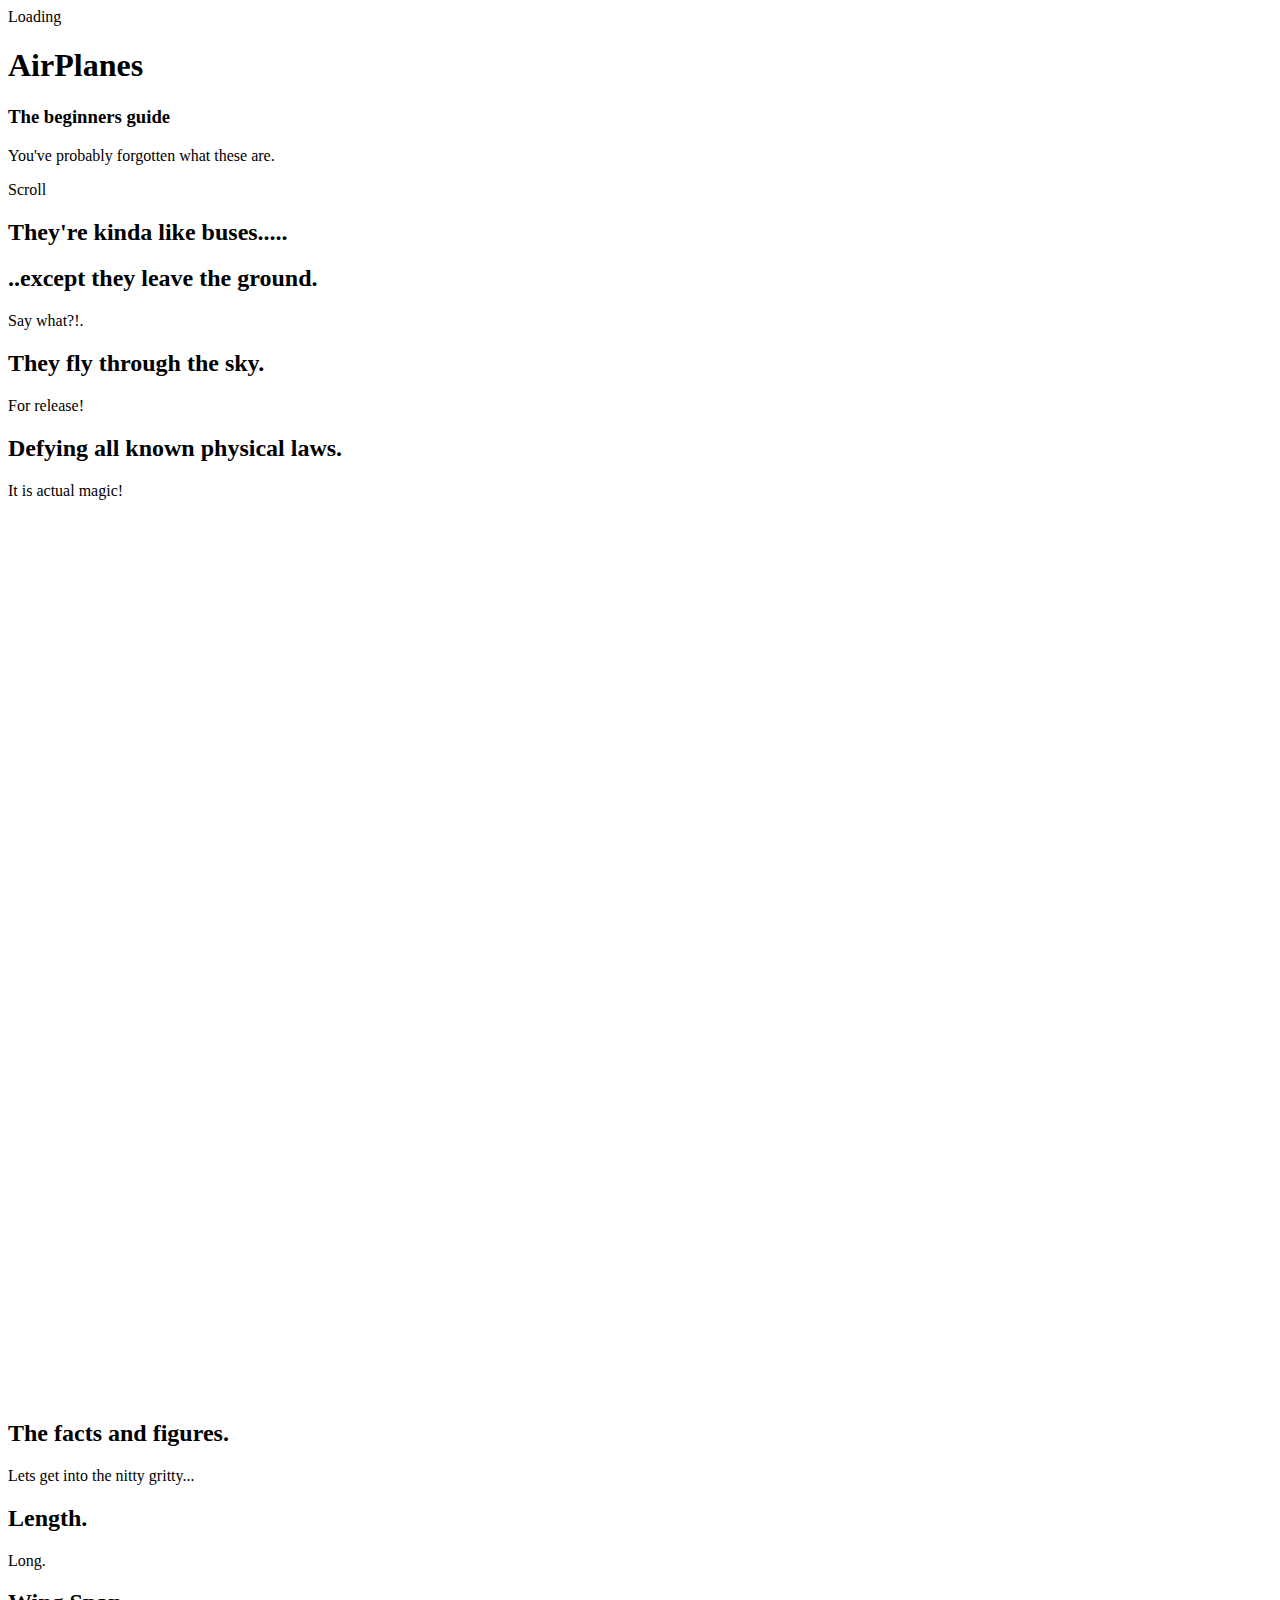
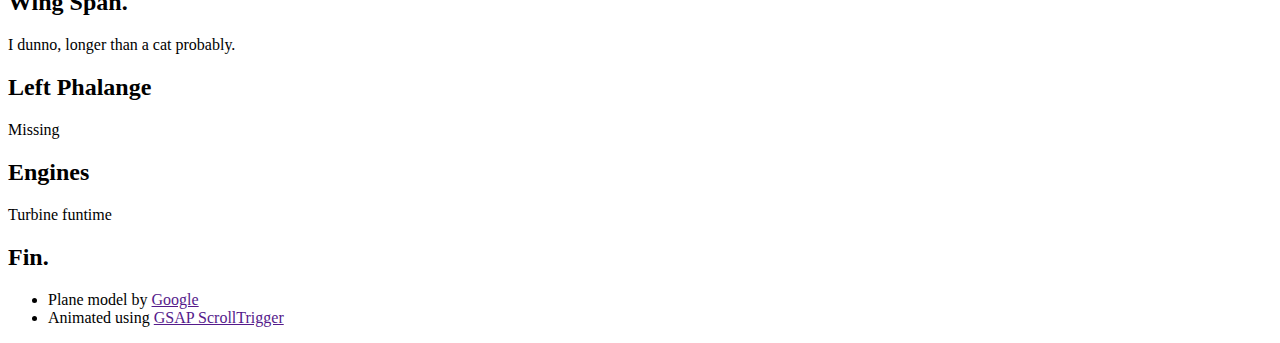
==== src/page-airplanes/index.html @ 339a5f42 "Feat: upload page-airplane index.html" ====
<!doctype html5>
<html lang="en">
<head>
    <meta charset="UTF-8">
    <meta name="viewport"
          content="width=device-width, user-scalable=no, initial-scale=1.0, maximum-scale=1.0, minimum-scale=1.0">
    <meta http-equiv="X-UA-Compatible" content="ie=edge">
    <link rel="stylesheet" href="style.css">
    <title>page-airplane</title>
</head>
<body>
    <div class="content">
        <div class="loading">Loading</div>
        <div class="trigger"></div>
        <div class="section">
            <h1>AirPlanes</h1>
            <h3>The beginners guide</h3>
            <p>You've probably forgotten what these are.</p>
            <div class="scroll-cta">Scroll</div>
        </div>

        <div class="section right">
            <h2>They're kinda like buses.....</h2>
        </div>

        <div class="ground-container">
            <div class="parallax ground"></div>
            <div class="section right">
                <h2>..except they leave the ground.</h2>
                <p>Say what?!.</p>
            </div>

            <div class="section">
                <h2>They fly through the sky.</h2>
                <p>For release!</p>
            </div>
            
            <div class="section right">
                <h2>Defying all known physical laws.</h2>
                <p>It is actual magic!</p>
            </div>
            <div class="parallax clouds"></div>
        </div>
        
        <div class="blueprint">
            <svg width="100%" height="100%" viewBox="0 0 100 100">
                <line id="line-length" x1="10" y1="80" x2="90" y2="80" stroke-width="0.5"></line>
                <path id="line-wingspan" d="M10 50, L40 35, M60 35 L90 50" stroke-width="0.5"></path>
                <circle id="circle-phalange" cx="60" cy="60" r="15" fill="transparent" stroke-width="0.5"></circle>
            </svg>
            <div class="section dark">
                <h2>The facts and figures.</h2>
                <p>Lets get into the nitty gritty...</p>
            </div>
            <div class="section dark length">
                <h2>Length.</h2>
                <p>Long.</p>
            </div>
            <div class="section dark wingspan">
                <h2>Wing Span.</h2>
                <p>I dunno, longer than a cat probably.</p>
            </div>
            <div class="section dark phalange">
                <h2>Left Phalange</h2>
                <p>Missing</p>
            </div>
            <div class="section dark">
                <h2>Engines</h2>
                <p>Turbine funtime</p>
            </div>
        </div>

        <div class="sunset">
            <div class="section"></div>
            <div class="section end">
                <h2>Fin.</h2>
                <ul class="credits">
                    <li>Plane model by <a href="">Google</a></li>
                    <li>Animated using <a href="" target="_blank">GSAP ScrollTrigger</a></li>
                </ul>
            </div>
        </div>
    </div>
</body>
</html>
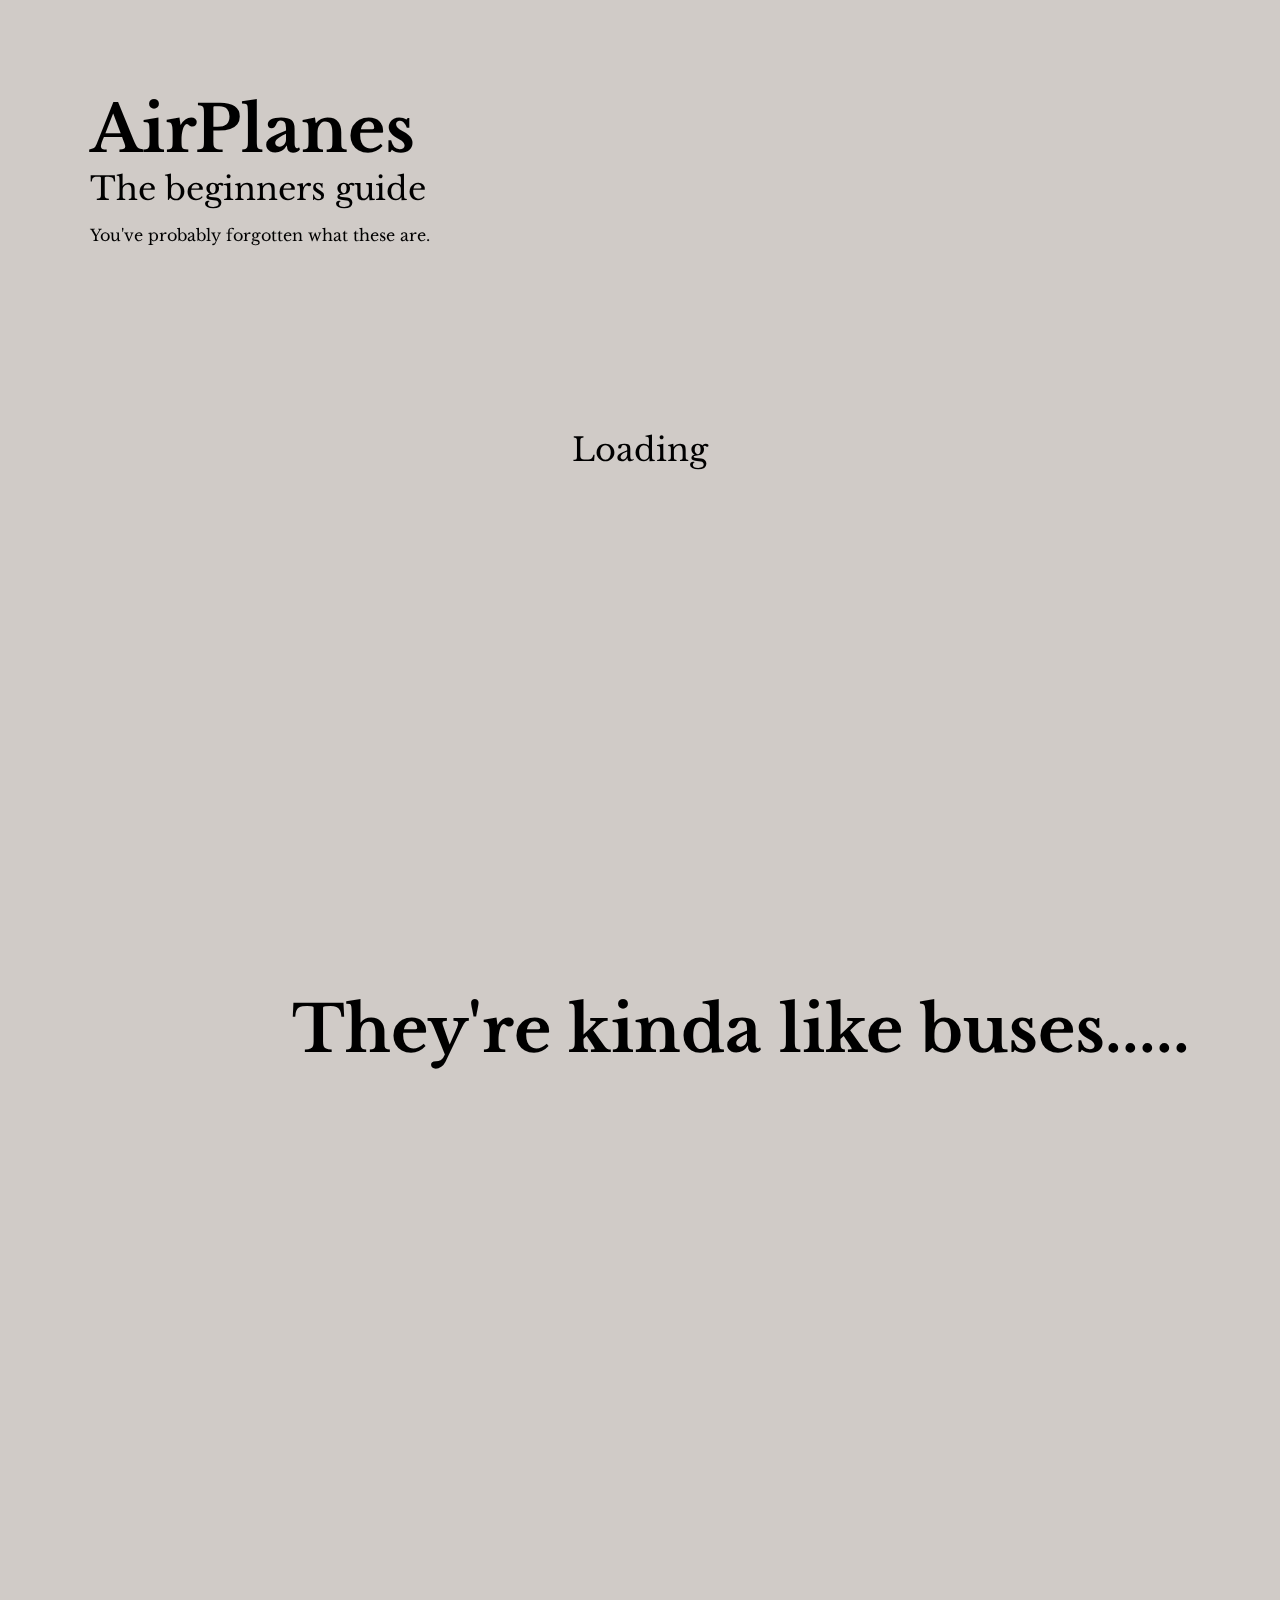
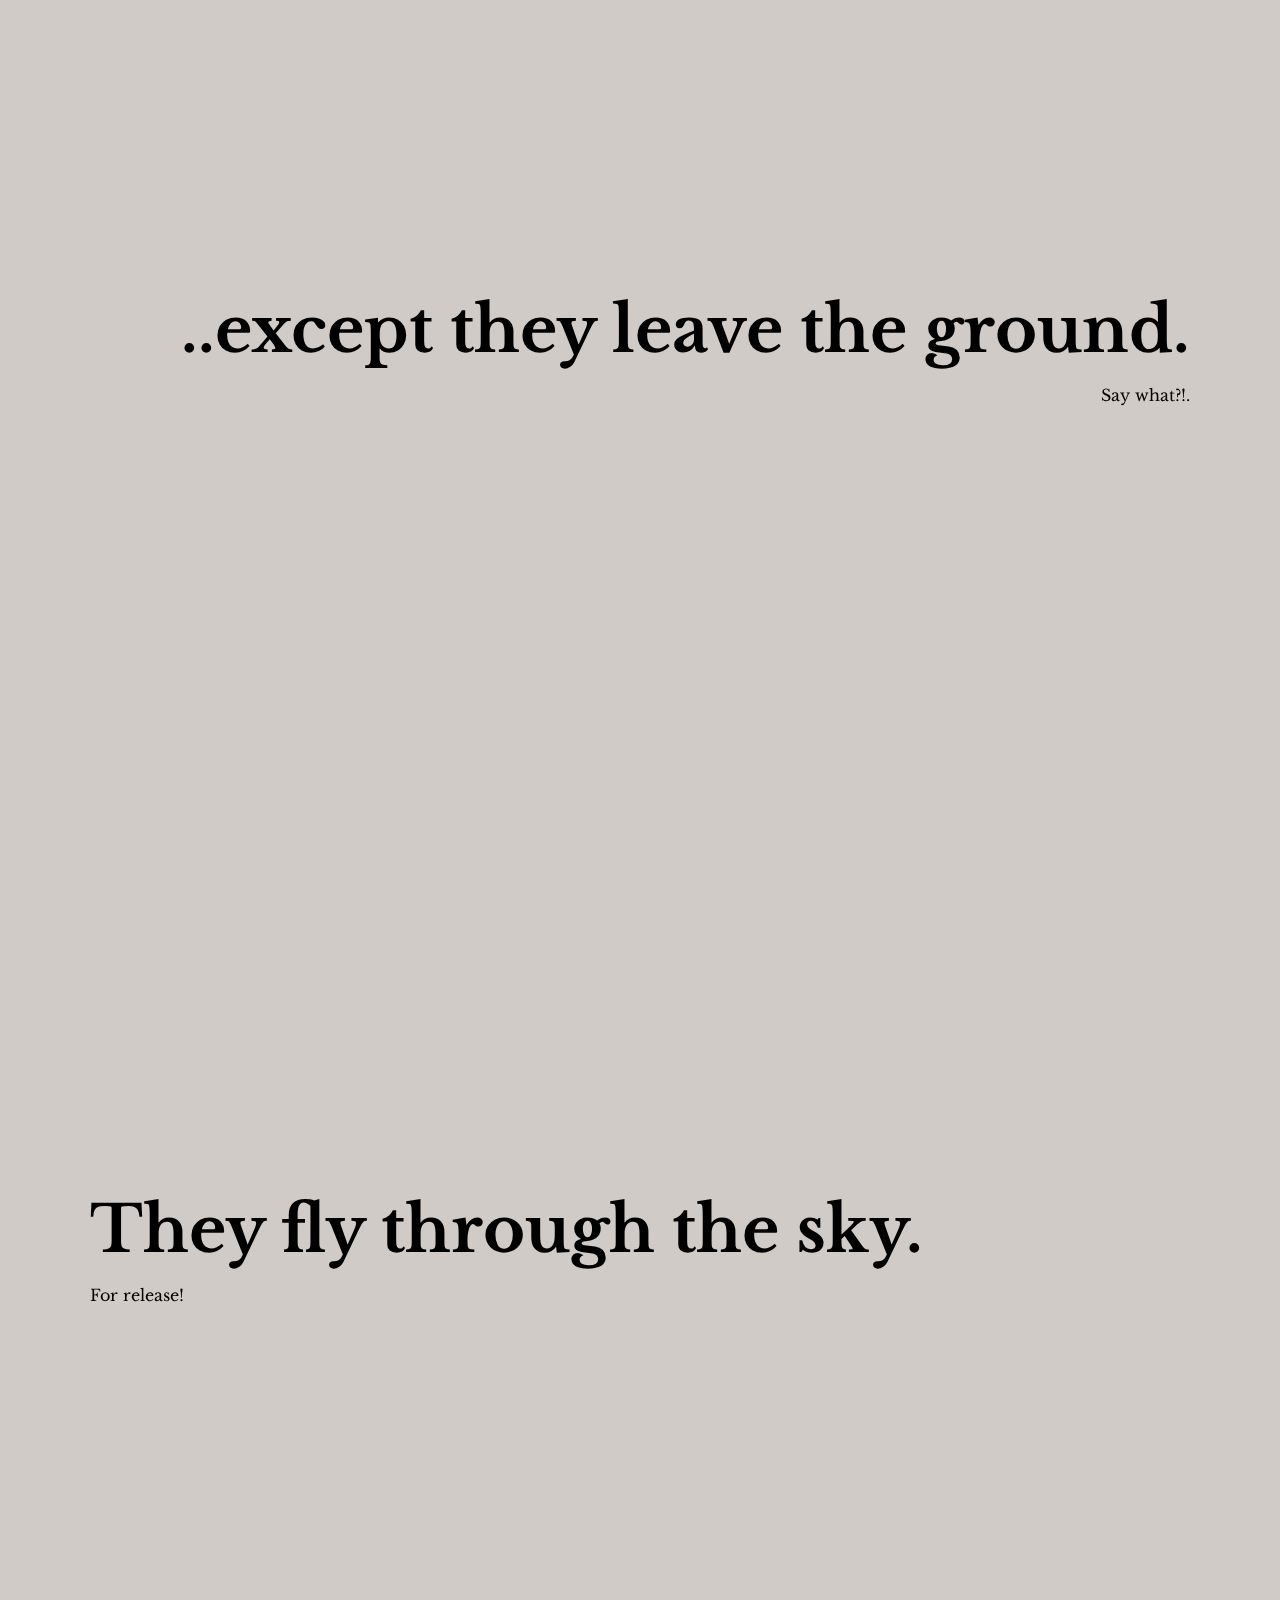
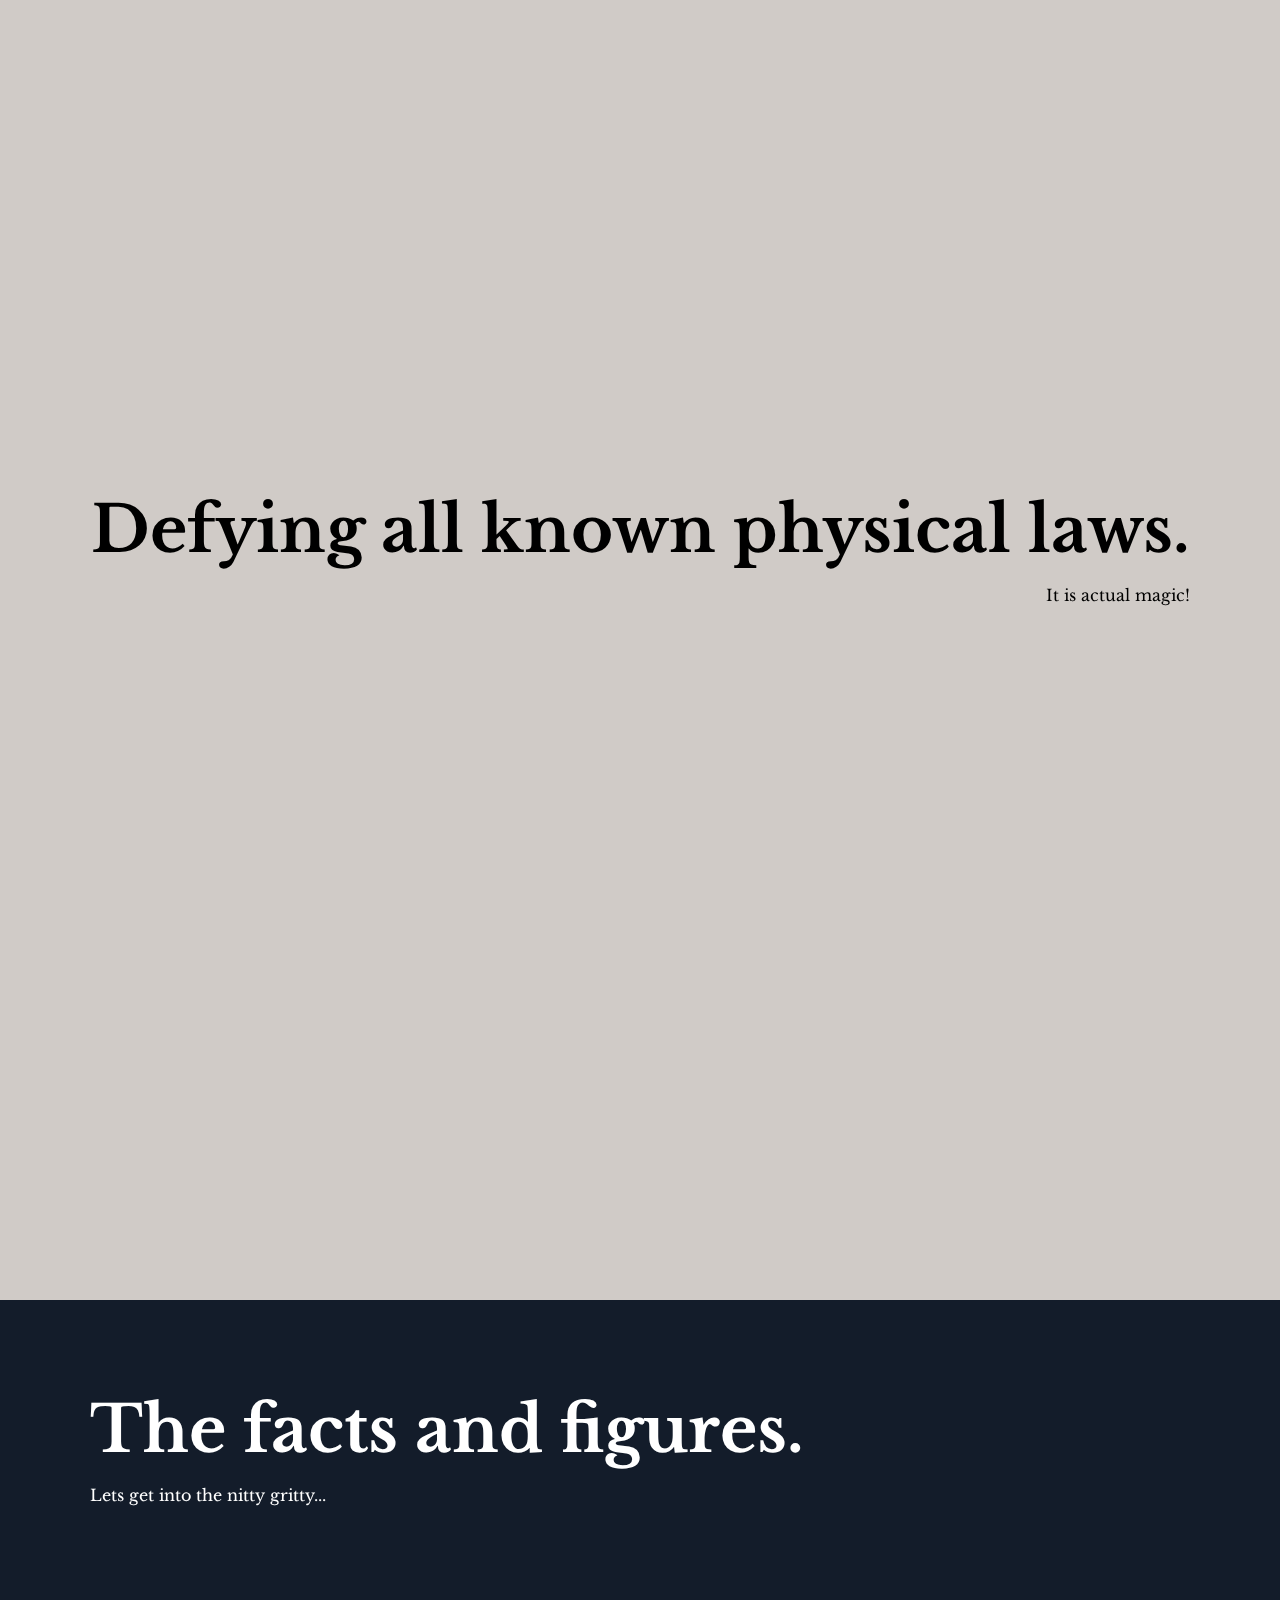
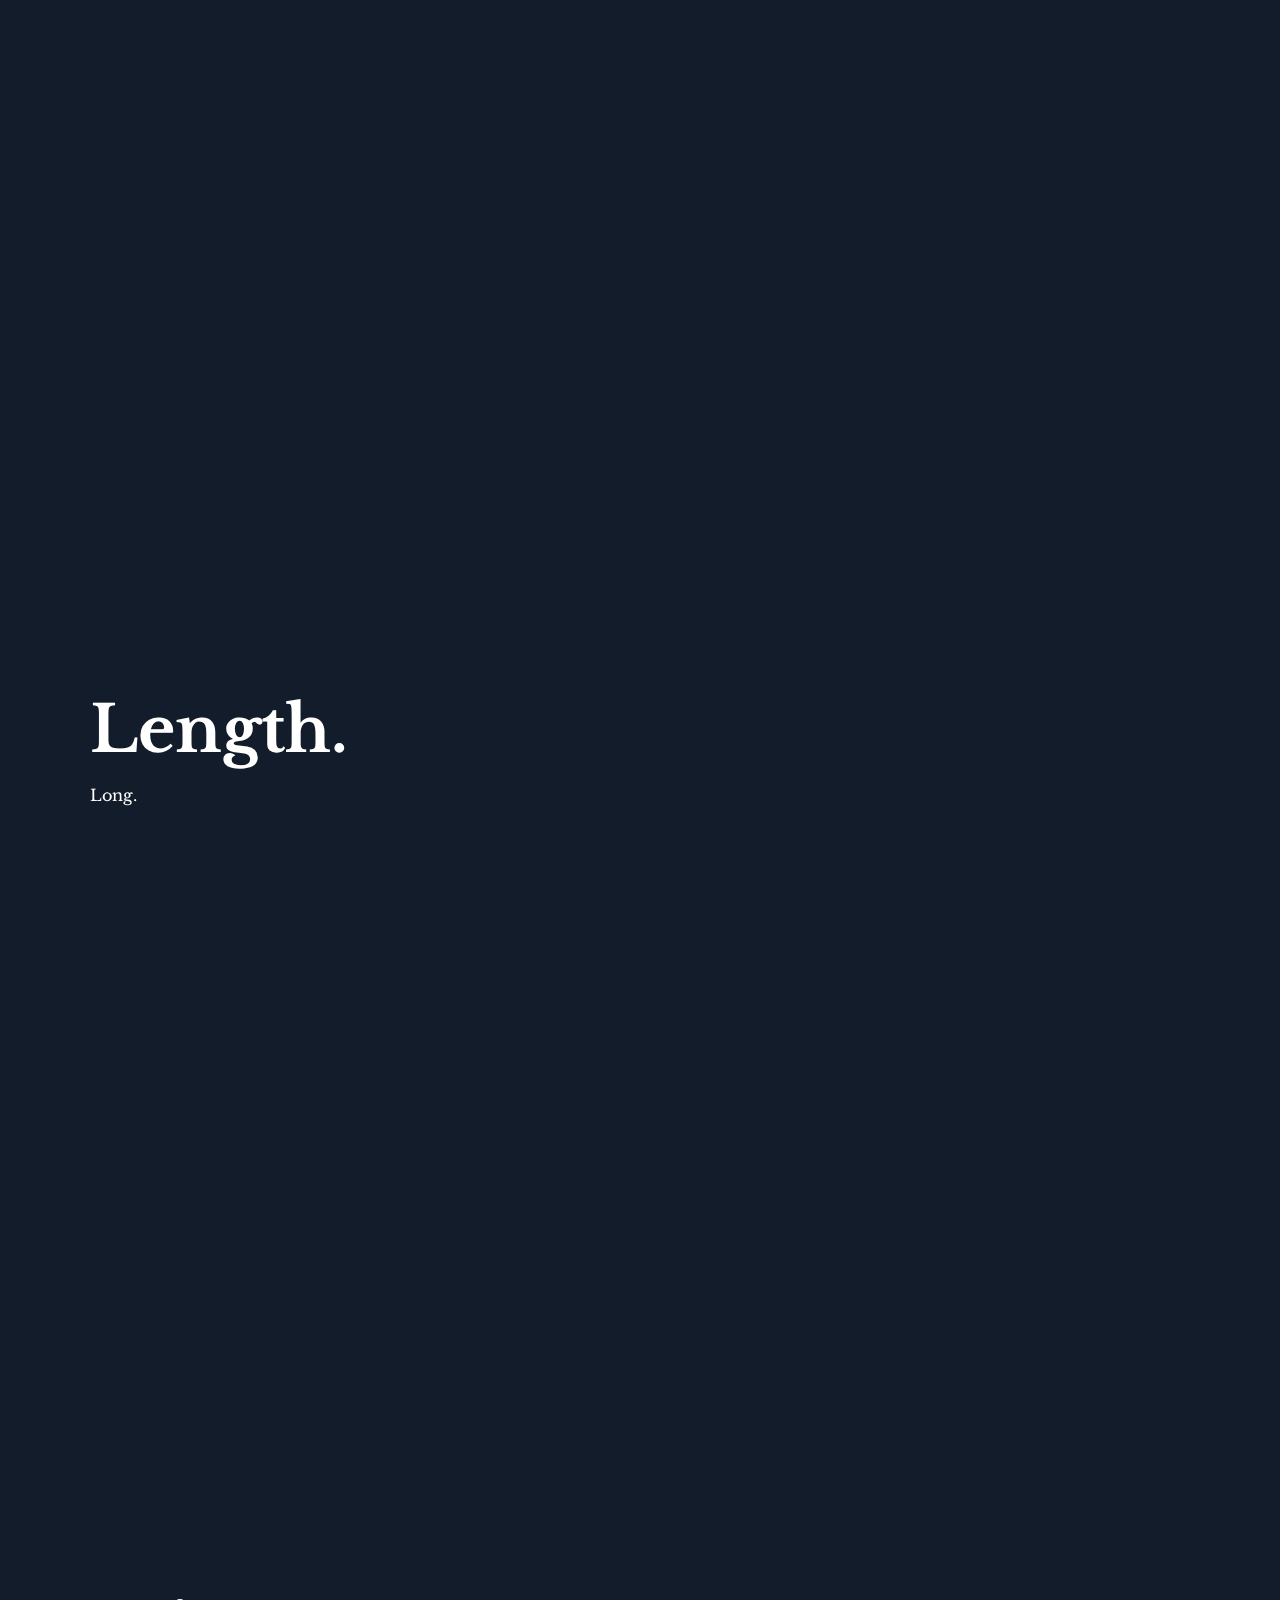
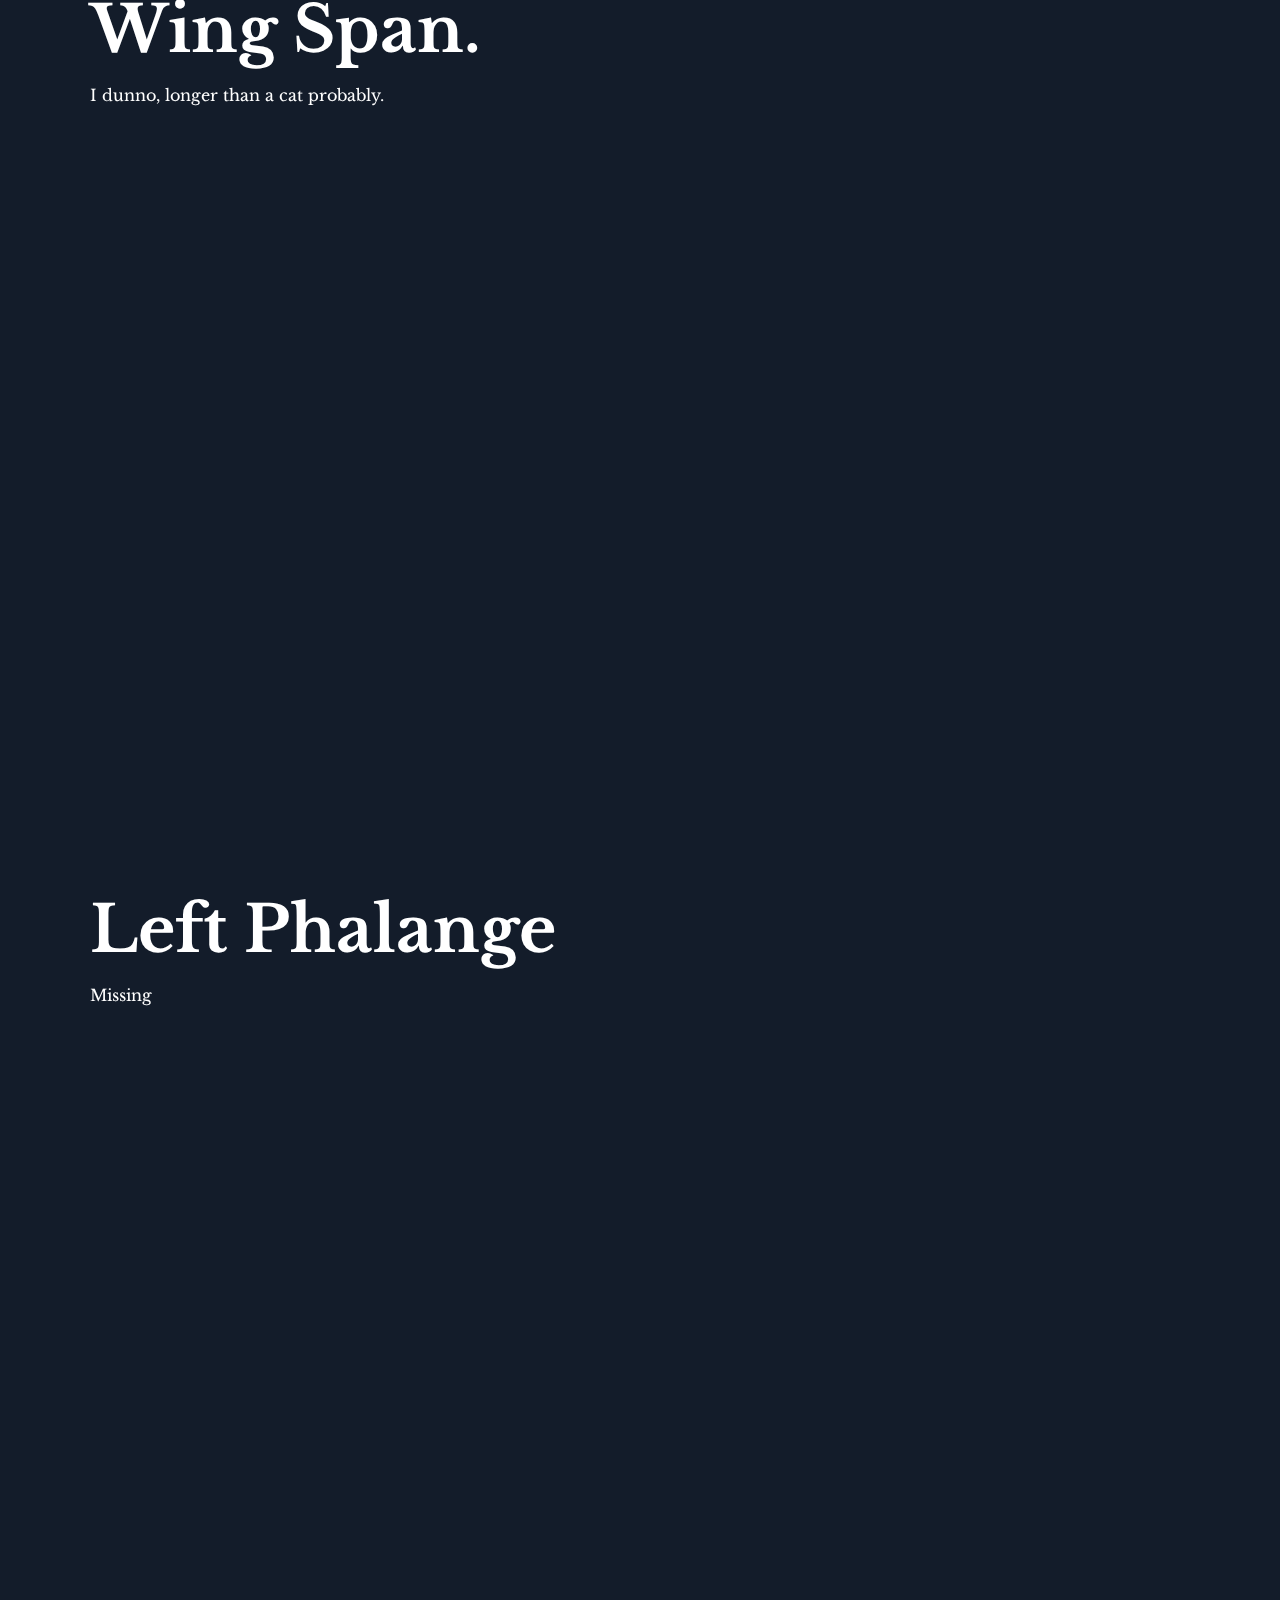
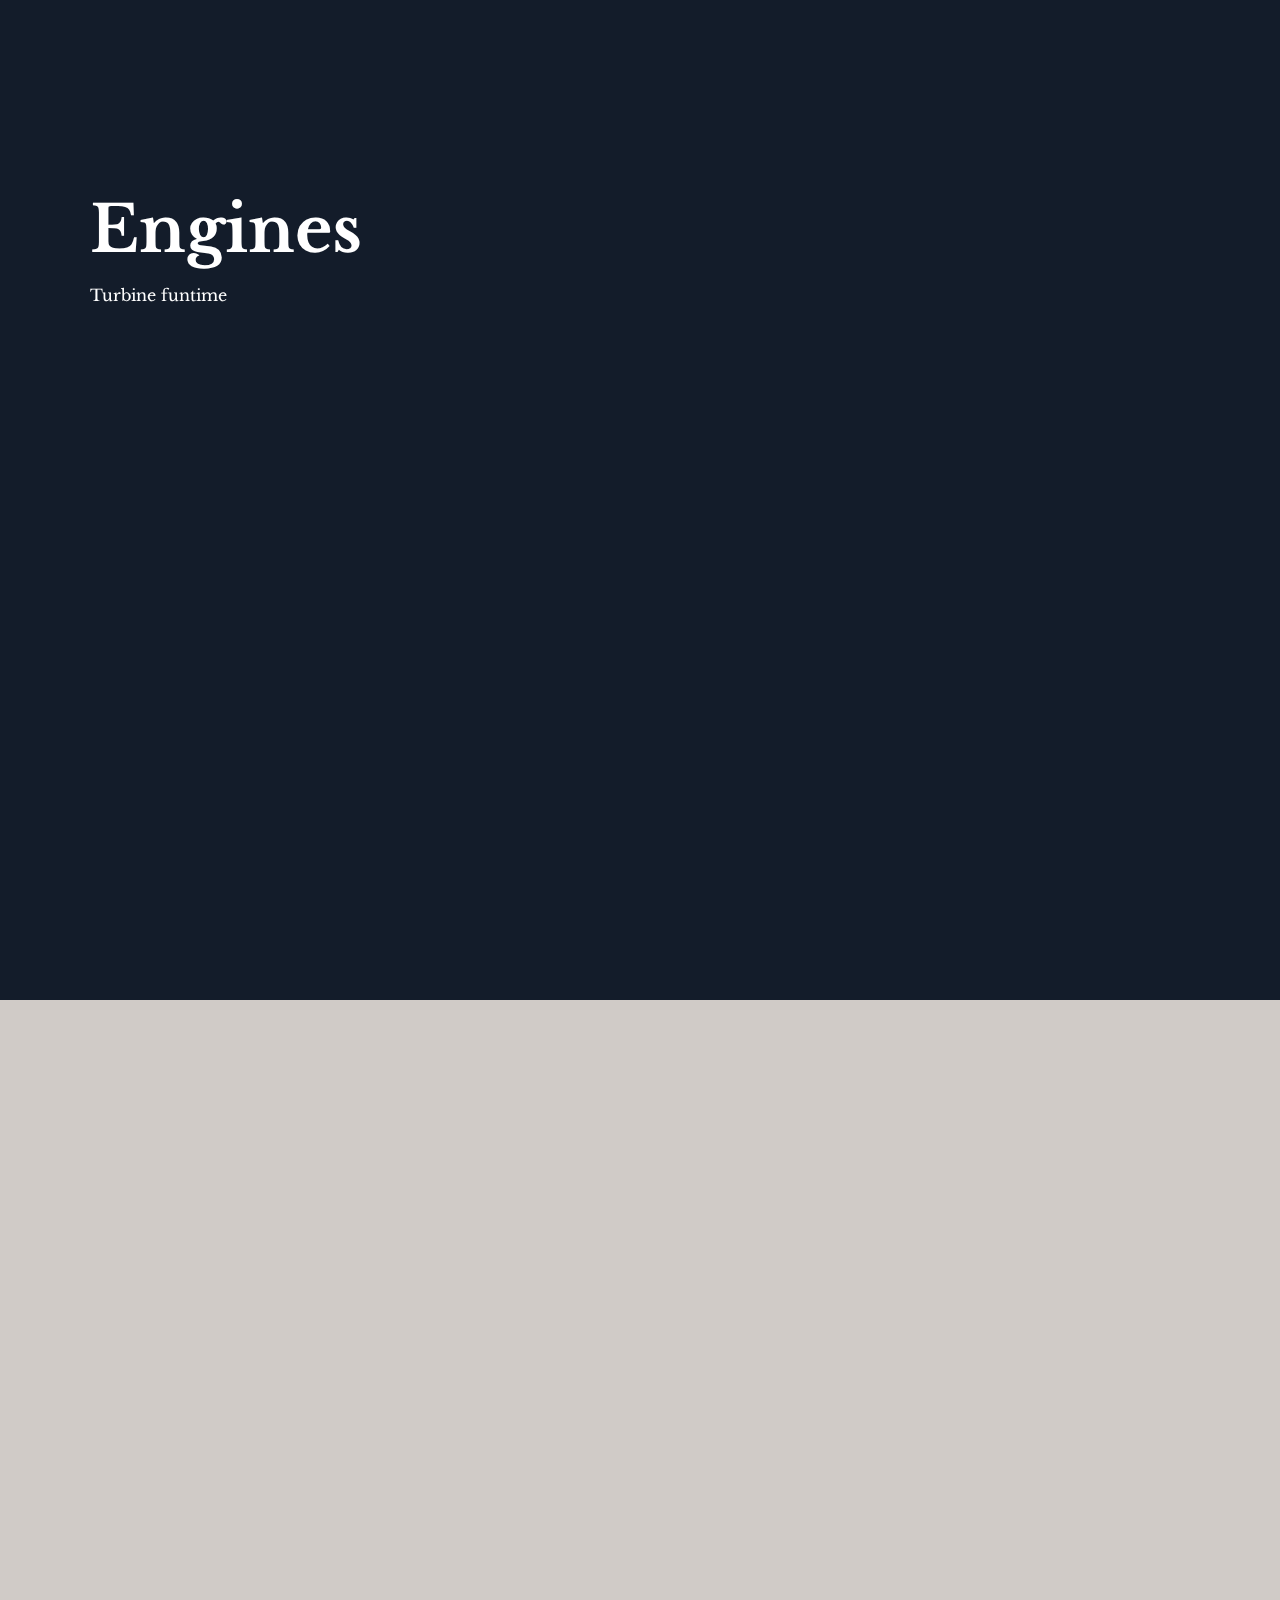
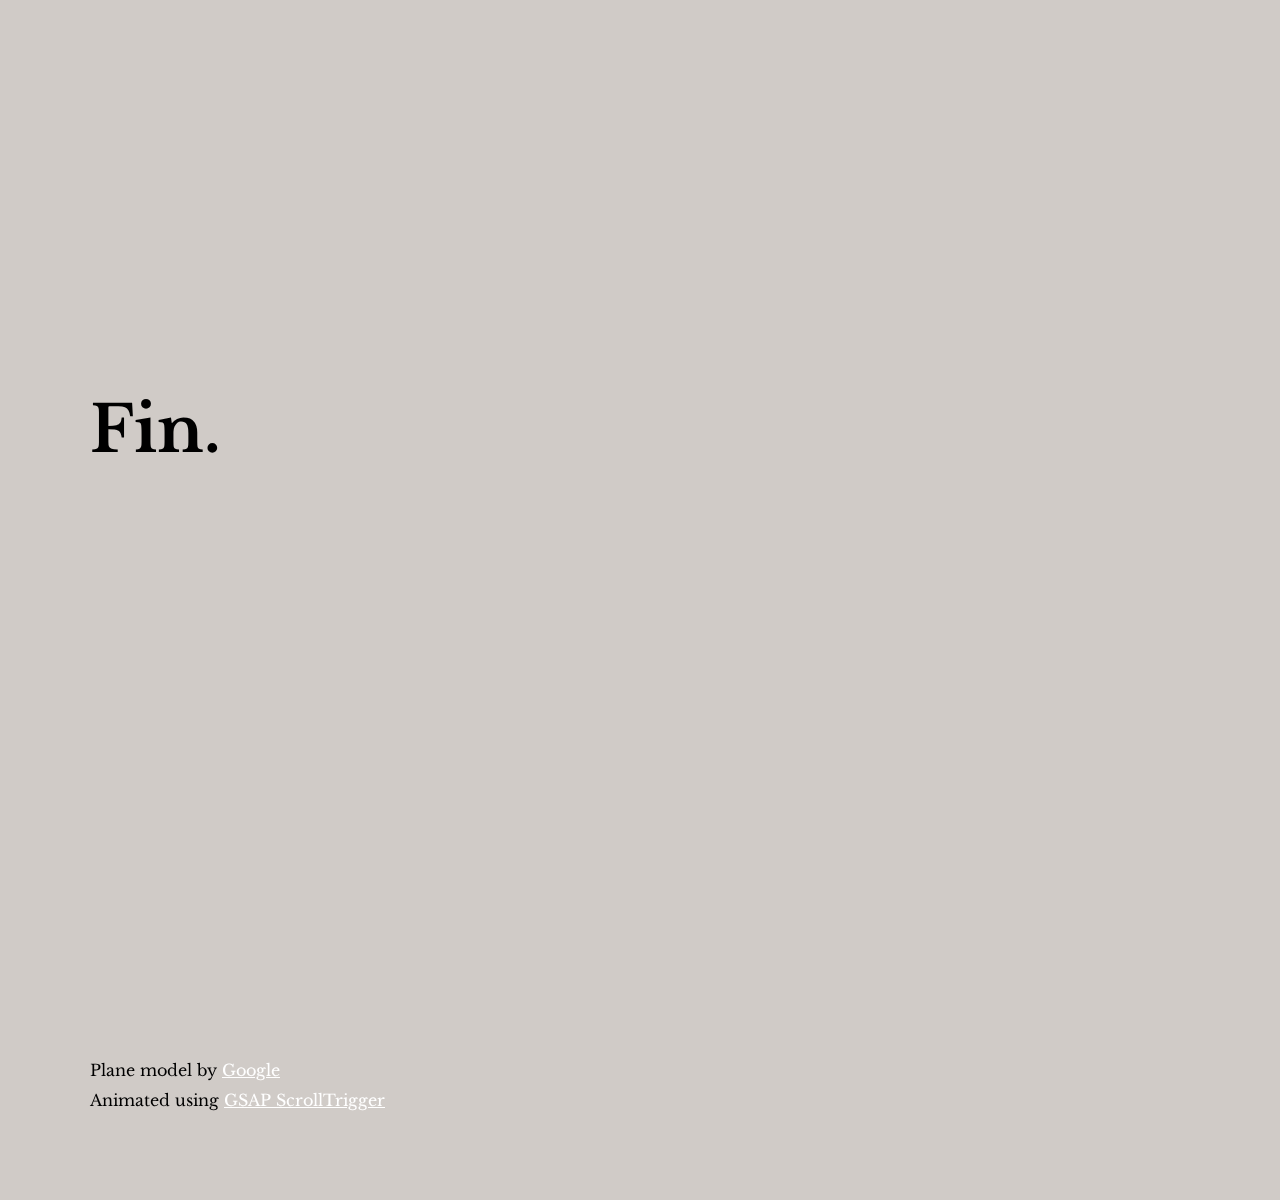
==== commit e4009194: "Feat: add style to page-airlines" ====
--- a/src/page-airplanes/index.html
+++ b/src/page-airplanes/index.html
@@ -1,4 +1,4 @@
-<!doctype html5>
+<!doctype html>
 <html lang="en">
 <head>
     <meta charset="UTF-8">
@@ -9,6 +9,8 @@
     <title>page-airplane</title>
 </head>
 <body>
+<!-- sudo npm install -g live-server -->
+<!-- live-server -->
     <div class="content">
         <div class="loading">Loading</div>
         <div class="trigger"></div>
@@ -81,5 +83,7 @@
             </div>
         </div>
     </div>
+
+    <script src="index.js"></script>
 </body>
 </html>--- a/src/page-airplanes/style.css
+++ b/src/page-airplanes/style.css
@@ -0,0 +1,180 @@
+@import url("https://fonts.googleapis.com/css2?family=Libre+Baskerville:ital,wght@0,400;0,700;1,400&display=swap");
+svg {
+  z-index: 100;
+}
+
+:root {
+  --padding: 10vmin;
+  --color-background: #D0CBC7;
+  --font-size-large: 8vw;
+  --font-size-medium: 4vw;
+  --font-size-normal: 2vw;
+}
+@media only screen and (min-width: 800px) {
+  :root {
+    --font-size-large: 64px;
+    --font-size-medium: 32px;
+    --font-size-normal: 16px;
+  }
+}
+@media only screen and (max-width: 500px) {
+  :root {
+    --font-size-large: 40px;
+    --font-size-medium: 20px;
+    --font-size-normal: 14px;
+  }
+}
+
+a {
+  color: white;
+}
+
+ul {
+  margin: 0;
+  padding: 0;
+  list-style: none;
+}
+
+li {
+  margin-top: 10px;
+}
+
+html, body {
+  margin: 0;
+  min-height: 100%;
+  min-width: 100%;
+  font-family: "Libre Baskerville", serif;
+  background-color: var(--color-background);
+  font-weight: 400;
+  font-size: var(--font-size-normal);
+  overflow-x: hidden;
+}
+
+canvas {
+  position: fixed;
+  z-index: 10;
+  top: 0;
+  left: 0;
+  z-index: 2;
+  pointer-events: none;
+  visibility: hidden;
+  opacity: 0;
+}
+
+.solid {
+  clip-path: polygon(0% 0%, 100% 0%, 100% 100%, 0% 100%);
+}
+
+.wireframe {
+  clip-path: polygon(0% 100%, 100% 100%, 100% 100%, 0% 100%);
+}
+
+.content {
+  position: relative;
+  z-index: 1;
+}
+.content .trigger {
+  position: absolute;
+  top: 0;
+  height: 100%;
+}
+.content .section {
+  position: relative;
+  padding: var(--padding);
+  --pad2: calc(var(--padding) * 2);
+  width: calc(100vw - var(--pad2));
+  height: calc(100vh - var(--pad2));
+  margin: 0 auto;
+  z-index: 2;
+}
+.content .section.dark {
+  color: white;
+  background-color: black;
+}
+.content .section.right {
+  text-align: right;
+}
+.content .blueprint {
+  position: relative;
+  background-color: #131C2A;
+  background-image: linear-gradient(rgba(255, 255, 255, 0.1) 1px, transparent 1px), linear-gradient(90deg, rgba(255, 255, 255, 0.1) 1px, transparent 1px), linear-gradient(rgba(255, 255, 255, 0.05) 1px, transparent 1px), linear-gradient(90deg, rgba(255, 255, 255, 0.05) 1px, transparent 1px);
+  background-size: 100px 100px, 100px 100px, 20px 20px, 20px 20px;
+  background-position: -2px -2px, -2px -2px, -1px -1px, -1px -1px;
+  background-attachment: fixed;
+}
+.content .blueprint svg {
+  position: fixed;
+  top: 0;
+  left: 0;
+  width: 100vw;
+  height: 100vh;
+  stroke: white;
+  pointer-events: none;
+  visibility: hidden;
+}
+.content .blueprint .dark {
+  background-color: transparent;
+}
+.content .ground-container {
+  position: relative;
+  overflow: hidden;
+}
+.content .ground-container .parallax {
+  position: absolute;
+  top: 0;
+  left: 0;
+  right: 0;
+  bottom: -100px;
+  background-repeat: no-repeat;
+  background-position: top center;
+  background-size: cover;
+  transform-origin: top center;
+}
+.content .ground-container .ground {
+  z-index: -1;
+  background-image: url("/src/page-airplanes/assets/background-reduced.jpg");
+}
+.content .ground-container .clouds {
+  z-index: 2;
+  background-image: url("/src/page-airplanes/assets/heart-clouds.jpg");
+}
+.content .scroll-cta, .content .credits {
+  position: absolute;
+  bottom: var(--padding);
+}
+.content .scroll-cta {
+  font-size: var(--font-size-medium);
+  opacity: 0;
+}
+.content .sunset {
+  background: url("/src/page-airplanes/assets/sunset-reduced.jpg");
+  background-size: cover;
+  transform-origin: top center;
+}
+.content h1, .content h2 {
+  font-size: var(--font-size-large);
+  margin: 0vmin 0 2vmin 0;
+  font-weight: 700;
+  display: inline;
+}
+.content h3 {
+  font-size: var(--font-size-medium);
+  font-weight: 400;
+  margin: 0;
+}
+.content .end h2 {
+  margin-bottom: 50vh;
+}
+.content .loading {
+  position: fixed;
+  width: 100vw;
+  height: 100vh;
+  top: 0;
+  left: 0;
+  display: flex;
+  align-items: center;
+  justify-content: center;
+  font-size: var(--font-size-medium);
+}
+
+/*# sourceMappingURL=style.css.map */
